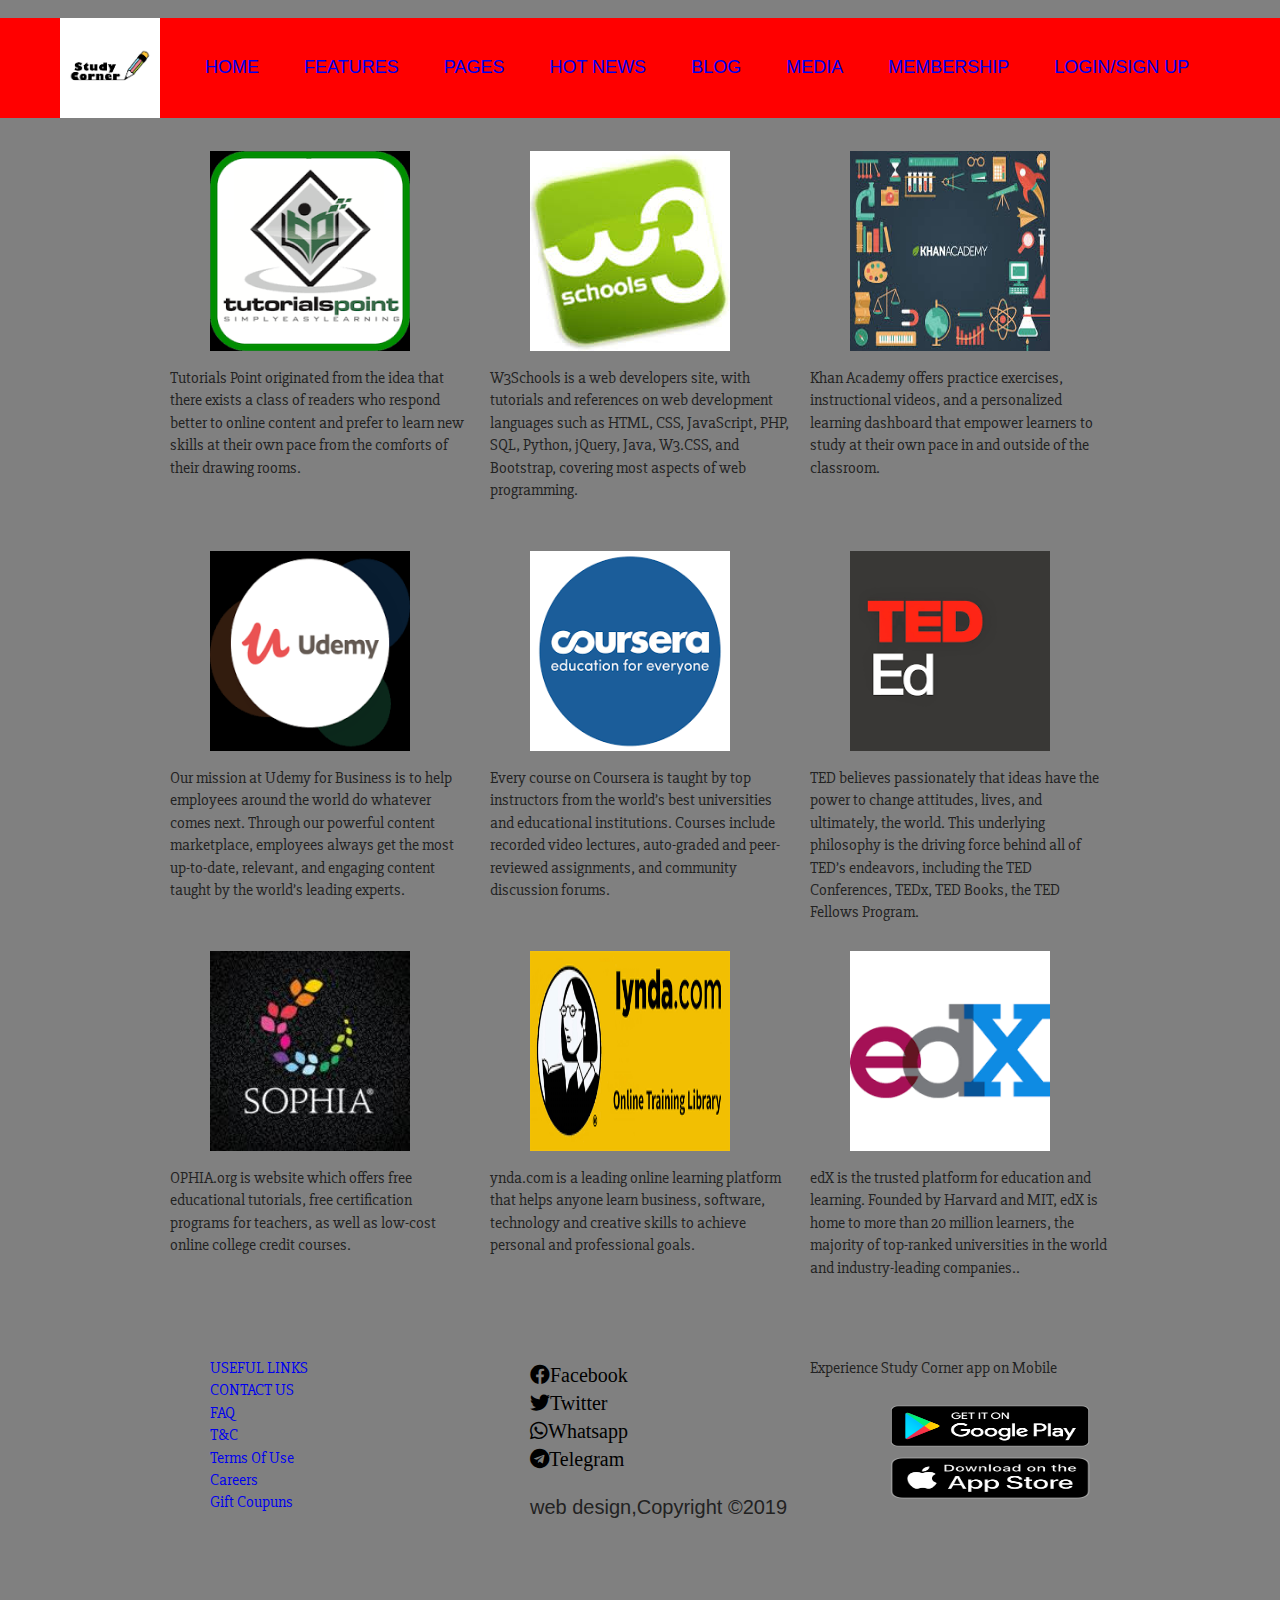
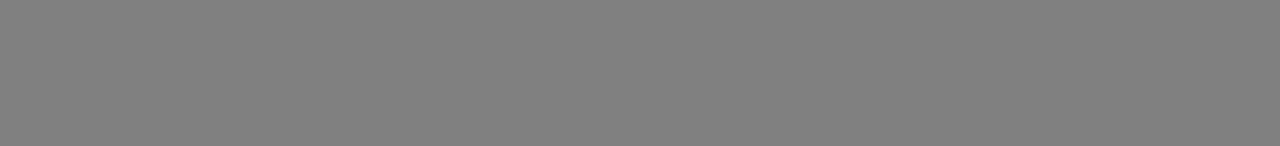
==== index.html @ 23543a0b "version 1.0" ====
<!doctype html>
<html class="no-js" lang="">

<head>
  <meta charset="utf-8">
  <title></title>
  <meta name="description" content="">
  <meta name="viewport" content="width=device-width, initial-scale=1">

  <link rel="manifest" href="site.webmanifest">
  <link rel="apple-touch-icon" href="icon.png">
  <!-- Place favicon.ico in the root directory -->

  <link rel="stylesheet" href="css/normalize.css">
  <link rel="stylesheet" href="css/main.css">
  <link rel="stylesheet" href="css/960.css">
  <link rel="stylesheet" href="css/all.css">
  <link href="https://fonts.googleapis.com/css?family=Slabo+27px&display=swap" rel="stylesheet">
  <meta name="theme-color" content="#fafafa">
</head>

<body>
  <!--[if IE]>
    <p class="browserupgrade">You are using an <strong>outdated</strong> browser. Please <a href="https://browsehappy.com/">upgrade your browser</a> to improve your experience and security.</p>
  <![endif]-->

  <!-- Add your site or application content here -->

  <div class="meta">

    <ul class="secondary">
      <li>
        <a href="#">
          <img src="img/study corner.png" alt="study corner" /></a>
      </li>

      <li>
        <a href="#">HOME</a>
      </li>
      <li>
        <a href="#">FEATURES</a>
      </li>
      <li>
        <a href="#">PAGES</a>
      </li>
      <li>
        <a href="#">HOT NEWS</a>
      </li>
      <li>
        <a href="#">BLOG</a>
      </li>
      <li>
        <a href="#">MEDIA</a>
      </li>
      <li>
        <a href="#">MEMBERSHIP</a>
      </li>
      <li>
        <a href="#">LOGIN/SIGN UP</a>
      </li>
    </ul>
  </div>




  <source>
  <div class="container_12">
    <div class="grid_4">
      <a href="https://www.tutorialspoint.com/" target="_blank">
        <img src="img/tutorialspoint.png" alt="tutorials point" /></a>
      <p>Tutorials Point originated from the idea that there
        exists a class of readers who respond better to online content
        and prefer to learn new skills at their own pace from the comforts
        of their drawing rooms. </p>
    </div>

    <div class="grid_4">
      <a href="https://www.w3schools.com/" target="_blank">
        <img src="img/w3schools.jpeg" alt="w3schools" /></a>
      <p>W3Schools is a web developers site, with tutorials and references
        on web development languages such as HTML, CSS, JavaScript, PHP,
        SQL, Python, jQuery, Java, W3.CSS, and Bootstrap, covering most
        aspects of web programming.

      </p>
    </div>

    <div class="grid_4">
      <a href="https://www.khanacademy.org/" target="_blank">
        <img src="img/khan academy.jpeg" alt="khan academy" /></a>
      <p>Khan Academy offers practice exercises, instructional videos,
        and a personalized learning dashboard that empower learners to
        study at their own pace in and outside of the classroom. </p>
    </div>

    <div class="grid_4">
      <a href="https://www.udemy.com/" target="_blank">
        <img src="img/udemy.png" alt="udemy" /></a>
      <p>Our mission at Udemy for Business is to help employees around
        the world do whatever comes next. Through our powerful content
        marketplace, employees always get the most up-to-date, relevant,
        and engaging content taught by the world’s leading experts.</p>
    </div>

    <div class="grid_4">
      <a href="https://www.coursera.org/" target="_blank">
        <img src="img/courseera.png" alt="courseera" /></a>
      <p>Every course on Coursera is taught by top instructors from the
        world’s best universities and educational institutions. Courses
        include recorded video lectures, auto-graded and peer-reviewed
        assignments, and community discussion forums. </p>
    </div>

    <div class="grid_4">
      <a href="https://ed.ted.com/" target="_blank">
        <img src="img/ted-ed.png" alt="ted-ed" /></a>
      <p>TED believes passionately that ideas have the power to change
        attitudes, lives, and ultimately, the world. This underlying
        philosophy is the driving force behind all of TED’s endeavors,
        including the TED Conferences, TEDx, TED Books, the TED Fellows
        Program.</p>
    </div>

    <div class="grid_4">
      <a href="https://www.sophia.org/" target="_blank">
        <img src="img/sophia.jpeg" alt="sophia" /></a>
      <p>OPHIA.org is website which offers free educational tutorials,
        free certification programs for teachers, as well as low-cost
        online college credit courses.</p>
    </div>

    <div class="grid_4">
      <a href="https://www.lynda.com/" target="_blank">
        <img src="img/lynda.png" alt="lynda" /></a>
      <p>ynda.com is a leading online learning platform that helps anyone
        learn business, software, technology and creative skills to
        achieve personal and professional goals. </p>
    </div>

    <div class="grid_4">
      <a href="https://www.edx.org/" target="_blank">
        <img src="img/edx.png" alt="edx" /></a>
      <p>edX is the trusted platform for education and learning.
        Founded by Harvard and MIT, edX is home to more than 20
        million learners, the majority of top-ranked universities
        in the world and industry-leading companies..</p>
    </div>

   <footer>
    <div class="grid_4">
      <ul class="footer1">

        <li>
          <a href="#">USEFUL LINKS</a>
        </li>
        <li>
          <a href="#">CONTACT US</a>
        </li>
        <li>
          <a href="#">FAQ</a>
        </li>
        <li>
          <a href="#">T&C</a>
        </li>
        <li>
          <a href="#">Terms Of Use</a>
        </li>
        <li>
          <a href="#">Careers</a>
        </li>
        <li>
          <a href="#">Gift Coupuns</a>
        </li>

      </ul>
    </div>

    <div class="grid_4">
      <ul class="footer2">
        <li>
          <a href="#"><i class="fab fa-facebook">Facebook</i></a>
        </li>

        <li>
          <a href="#"><i class="fab fa-twitter">Twitter</i></a>
        </li>

        <li>
          <a href="#"><i class="fab fa-whatsapp">Whatsapp</i></a>
        </li>


        <li>
            <a href="#"><i class="fab fa-telegram">Telegram</i></a>
          </li>

          <li>
            <p>web design,Copyright &copy;2019</p>
          </li>
      </ul>


    </div>


    <div class="grid_4">
      <p>Experience Study Corner app on Mobile</p>
      <ul class="footer3">
        <li>
          <a href="#">
            <img src="img/android.png" alt="Android" />
          </a>
        </li>


        <li>
          <a href="#">
            <img src="img/apple.png" alt="Apple">
          </a>
        </li>
      </ul>
    </div>
  </footer>


  </div>



  <script src="js/vendor/modernizr-3.7.1.min.js"></script>
  <script src="https://code.jquery.com/jquery-3.4.1.min.js"
    integrity="sha256-CSXorXvZcTkaix6Yvo6HppcZGetbYMGWSFlBw8HfCJo=" crossorigin="anonymous"></script>
  <script>window.jQuery || document.write('<script src="js/vendor/jquery-3.4.1.min.js"><\/script>')</script>
  <script src="js/plugins.js"></script>
  <script src="js/main.js"></script>

  <!-- Google Analytics: change UA-XXXXX-Y to be your site's ID. -->
  <script>
    window.ga = function () { ga.q.push(arguments) }; ga.q = []; ga.l = +new Date;
    ga('create', 'UA-XXXXX-Y', 'auto'); ga('set', 'transport', 'beacon'); ga('send', 'pageview')
  </script>
  <script src="https://www.google-analytics.com/analytics.js" async></script>
</body>

</html>
---- css/main.css ----
/*! HTML5 Boilerplate v7.2.0 | MIT License | https://html5boilerplate.com/ */

/* main.css 2.0.0 | MIT License | https://github.com/h5bp/main.css#readme */
/*
 * What follows is the result of much research on cross-browser styling.
 * Credit left inline and big thanks to Nicolas Gallagher, Jonathan Neal,
 * Kroc Camen, and the H5BP dev community and team.
 */

/* ==========================================================================
   Base styles: opinionated defaults
   ========================================================================== */

html {
  color: #222;
  font-size: 1em;
  line-height: 1.4;
}

/*
 * Remove text-shadow in selection highlight:
 * https://twitter.com/miketaylr/status/12228805301
 *
 * Vendor-prefixed and regular ::selection selectors cannot be combined:
 * https://stackoverflow.com/a/16982510/7133471
 *
 * Customize the background color to match your design.
 */

::-moz-selection {
  background: #b3d4fc;
  text-shadow: none;
}

::selection {
  background: #b3d4fc;
  text-shadow: none;
}

/*
 * A better looking default horizontal rule
 */

hr {
  display: block;
  height: 1px;
  border: 0;
  border-top: 1px solid #ccc;
  margin: 1em 0;
  padding: 0;
}

/*
 * Remove the gap between audio, canvas, iframes,
 * images, videos and the bottom of their containers:
 * https://github.com/h5bp/html5-boilerplate/issues/440
 */

audio,
canvas,
iframe,
img,
svg,
video {
  vertical-align: middle;
}

/*
 * Remove default fieldset styles.
 */

fieldset {
  border: 0;
  margin: 0;
  padding: 0;
}

/*
 * Allow only vertical resizing of textareas.
 */

textarea {
  resize: vertical;
}

/* ==========================================================================
   Browser Upgrade Prompt
   ========================================================================== */

.browserupgrade {
  margin: 0.2em 0;
  background: #ccc;
  color: #000;
  padding: 0.2em 0;
}

/* ==========================================================================
   Author's custom styles
   ========================================================================== */

/* ==========================================================================
   Helper classes
   ========================================================================== */

/*
 * Hide visually and from screen readers
 */

.hidden {
  display: none !important;
}

/*
* Hide only visually, but have it available for screen readers:
* https://snook.ca/archives/html_and_css/hiding-content-for-accessibility
*
* 1. For long content, line feeds are not interpreted as spaces and small width
*    causes content to wrap 1 word per line:
*    https://medium.com/@jessebeach/beware-smushed-off-screen-accessible-text-5952a4c2cbfe
*/

.sr-only {
  border: 0;
  clip: rect(0, 0, 0, 0);
  height: 1px;
  margin: -1px;
  overflow: hidden;
  padding: 0;
  position: absolute;
  white-space: nowrap;
  width: 1px;
  /* 1 */
}

/*
* Extends the .sr-only class to allow the element
* to be focusable when navigated to via the keyboard:
* https://www.drupal.org/node/897638
*/

.sr-only.focusable:active,
.sr-only.focusable:focus {
  clip: auto;
  height: auto;
  margin: 0;
  overflow: visible;
  position: static;
  white-space: inherit;
  width: auto;
}

/*
* Hide visually and from screen readers, but maintain layout
*/

.invisible {
  visibility: hidden;
}

/*
* Clearfix: contain floats
*
* For modern browsers
* 1. The space content is one way to avoid an Opera bug when the
*    `contenteditable` attribute is included anywhere else in the document.
*    Otherwise it causes space to appear at the top and bottom of elements
*    that receive the `clearfix` class.
* 2. The use of `table` rather than `block` is only necessary if using
*    `:before` to contain the top-margins of child elements.
*/

.clearfix:before,
.clearfix:after {
  content: " ";
  /* 1 */
  display: table;
  /* 2 */
}

.clearfix:after {
  clear: both;
}

/* ==========================================================================
   EXAMPLE Media Queries for Responsive Design.
   These examples override the primary ('mobile first') styles.
   Modify as content requires.
   ========================================================================== */

@media only screen and (min-width: 35em) {
  /* Style adjustments for viewports that meet the condition */
}

@media print,
  (-webkit-min-device-pixel-ratio: 1.25),
  (min-resolution: 1.25dppx),
  (min-resolution: 120dpi) {
  /* Style adjustments for high resolution devices */
}

/* ==========================================================================
   Print styles.
   Inlined to avoid the additional HTTP request:
   https://www.phpied.com/delay-loading-your-print-css/
   ========================================================================== */

@media print {
  *,
  *:before,
  *:after {
    background: transparent !important;
    color: #000 !important;
    /* Black prints faster */
    -webkit-box-shadow: none !important;
    box-shadow: none !important;
    text-shadow: none !important;
  }
  a,
  a:visited {
    text-decoration: underline;
  }
  a[href]:after {
    content: " (" attr(href) ")";
  }
  abbr[title]:after {
    content: " (" attr(title) ")";
  }
  /*
     * Don't show links that are fragment identifiers,
     * or use the `javascript:` pseudo protocol
     */
  a[href^="#"]:after,
  a[href^="javascript:"]:after {
    content: "";
  }
  pre {
    white-space: pre-wrap !important;
  }
  pre,
  blockquote {
    border: 1px solid #999;
    page-break-inside: avoid;
  }
  /*
     * Printing Tables:
     * https://web.archive.org/web/20180815150934/http://css-discuss.incutio.com/wiki/Printing_Tables
     */
  thead {
    display: table-header-group;
  }
  tr,
  img {
    page-break-inside: avoid;
  }
  p,
  h2,
  h3 {
    orphans: 3;
    widows: 3;
  }
  h2,
  h3 {
    page-break-after: avoid;
  }
}




body{
  background: gray;
}
.secondary li a img{
  width:100px;
  height: 100px;
  margin-top: 0px;
}



.meta {
  margin-top:10px;
  background: red;
  text-align: left;
  font-family: sans-serif;
  font-size:18px;
  position: relative;
  
}
.meta li {

  display: inline;
  border-top: -20px;
}
.meta a{
  top: 25px;
  text-decoration: none;
  padding: 20px;
}
.meta a:hover{
color: silver;
}
.container_12 {
  margin-top: 10px;
  padding: 5px;
  width: 700px;

}
 .grid_4 {
  width: 200px;
  height:400px;
  font-family: 'Slabo 27px', serif;
}
.grid_4 img{
  margin-top: 10px;
  margin-left: 40px;
  height: 200px;
  width: 200px;
  
}
.grid_4 img:hover{
 

}
.footer1 {
}
.footer1 a {
  text-decoration: none;

}
.footer1 li{
  list-style: none;
}
.footer1 li a:hover {
  color: gray;

}
.footer2 {
  text-decoration: none;
  font-family: sans-serif;
  font-size: 20px;

}
.footer2 li{
  list-style: none;
}
.footer2 li a i {
  color: #000;
}
.footer3 {
}
.footer3 li{
  list-style: none;
}
.footer3 li img{
  margin-right: 10px;
  height: 42px;
}
---- css/960.css ----
/*
  960 Grid System ~ Core CSS.
  Learn more ~ http://960.gs/

  Licensed under GPL and MIT.
*/

/*
  Forces backgrounds to span full width,
  even if there is horizontal scrolling.
  Increase this if your layout is wider.

  Note: IE6 works fine without this fix.
*/

body {
  min-width: 960px;
}

/* `Container
----------------------------------------------------------------------------------------------------*/

.container_12,
.container_16 {
  margin-left: auto;
  margin-right: auto;
  width: 960px;
}

/* `Grid >> Global
----------------------------------------------------------------------------------------------------*/

.grid_1,
.grid_2,
.grid_3,
.grid_4,
.grid_5,
.grid_6,
.grid_7,
.grid_8,
.grid_9,
.grid_10,
.grid_11,
.grid_12,
.grid_13,
.grid_14,
.grid_15,
.grid_16 {
  display: inline;
  float: left;
  margin-left: 10px;
  margin-right: 10px;
}

.push_1, .pull_1,
.push_2, .pull_2,
.push_3, .pull_3,
.push_4, .pull_4,
.push_5, .pull_5,
.push_6, .pull_6,
.push_7, .pull_7,
.push_8, .pull_8,
.push_9, .pull_9,
.push_10, .pull_10,
.push_11, .pull_11,
.push_12, .pull_12,
.push_13, .pull_13,
.push_14, .pull_14,
.push_15, .pull_15 {
  position: relative;
}

.container_12 .grid_3,
.container_16 .grid_4 {
  width: 220px;
}

.container_12 .grid_6,
.container_16 .grid_8 {
  width: 460px;
}

.container_12 .grid_9,
.container_16 .grid_12 {
  width: 700px;
}

.container_12 .grid_12,
.container_16 .grid_16 {
  width: 940px;
}

/* `Grid >> Children (Alpha ~ First, Omega ~ Last)
----------------------------------------------------------------------------------------------------*/

.alpha {
  margin-left: 0;
}

.omega {
  margin-right: 0;
}

/* `Grid >> 12 Columns
----------------------------------------------------------------------------------------------------*/

.container_12 .grid_1 {
  width: 60px;
}

.container_12 .grid_2 {
  width: 140px;
}

.container_12 .grid_4 {
  width: 300px;
}

.container_12 .grid_5 {
  width: 380px;
}

.container_12 .grid_7 {
  width: 540px;
}

.container_12 .grid_8 {
  width: 620px;
}

.container_12 .grid_10 {
  width: 780px;
}

.container_12 .grid_11 {
  width: 860px;
}

/* `Grid >> 16 Columns
----------------------------------------------------------------------------------------------------*/

.container_16 .grid_1 {
  width: 40px;
}

.container_16 .grid_2 {
  width: 100px;
}

.container_16 .grid_3 {
  width: 160px;
}

.container_16 .grid_5 {
  width: 280px;
}

.container_16 .grid_6 {
  width: 340px;
}

.container_16 .grid_7 {
  width: 400px;
}

.container_16 .grid_9 {
  width: 520px;
}

.container_16 .grid_10 {
  width: 580px;
}

.container_16 .grid_11 {
  width: 640px;
}

.container_16 .grid_13 {
  width: 760px;
}

.container_16 .grid_14 {
  width: 820px;
}

.container_16 .grid_15 {
  width: 880px;
}

/* `Prefix Extra Space >> Global
----------------------------------------------------------------------------------------------------*/

.container_12 .prefix_3,
.container_16 .prefix_4 {
  padding-left: 240px;
}

.container_12 .prefix_6,
.container_16 .prefix_8 {
  padding-left: 480px;
}

.container_12 .prefix_9,
.container_16 .prefix_12 {
  padding-left: 720px;
}

/* `Prefix Extra Space >> 12 Columns
----------------------------------------------------------------------------------------------------*/

.container_12 .prefix_1 {
  padding-left: 80px;
}

.container_12 .prefix_2 {
  padding-left: 160px;
}

.container_12 .prefix_4 {
  padding-left: 320px;
}

.container_12 .prefix_5 {
  padding-left: 400px;
}

.container_12 .prefix_7 {
  padding-left: 560px;
}

.container_12 .prefix_8 {
  padding-left: 640px;
}

.container_12 .prefix_10 {
  padding-left: 800px;
}

.container_12 .prefix_11 {
  padding-left: 880px;
}

/* `Prefix Extra Space >> 16 Columns
----------------------------------------------------------------------------------------------------*/

.container_16 .prefix_1 {
  padding-left: 60px;
}

.container_16 .prefix_2 {
  padding-left: 120px;
}

.container_16 .prefix_3 {
  padding-left: 180px;
}

.container_16 .prefix_5 {
  padding-left: 300px;
}

.container_16 .prefix_6 {
  padding-left: 360px;
}

.container_16 .prefix_7 {
  padding-left: 420px;
}

.container_16 .prefix_9 {
  padding-left: 540px;
}

.container_16 .prefix_10 {
  padding-left: 600px;
}

.container_16 .prefix_11 {
  padding-left: 660px;
}

.container_16 .prefix_13 {
  padding-left: 780px;
}

.container_16 .prefix_14 {
  padding-left: 840px;
}

.container_16 .prefix_15 {
  padding-left: 900px;
}

/* `Suffix Extra Space >> Global
----------------------------------------------------------------------------------------------------*/

.container_12 .suffix_3,
.container_16 .suffix_4 {
  padding-right: 240px;
}

.container_12 .suffix_6,
.container_16 .suffix_8 {
  padding-right: 480px;
}

.container_12 .suffix_9,
.container_16 .suffix_12 {
  padding-right: 720px;
}

/* `Suffix Extra Space >> 12 Columns
----------------------------------------------------------------------------------------------------*/

.container_12 .suffix_1 {
  padding-right: 80px;
}

.container_12 .suffix_2 {
  padding-right: 160px;
}

.container_12 .suffix_4 {
  padding-right: 320px;
}

.container_12 .suffix_5 {
  padding-right: 400px;
}

.container_12 .suffix_7 {
  padding-right: 560px;
}

.container_12 .suffix_8 {
  padding-right: 640px;
}

.container_12 .suffix_10 {
  padding-right: 800px;
}

.container_12 .suffix_11 {
  padding-right: 880px;
}

/* `Suffix Extra Space >> 16 Columns
----------------------------------------------------------------------------------------------------*/

.container_16 .suffix_1 {
  padding-right: 60px;
}

.container_16 .suffix_2 {
  padding-right: 120px;
}

.container_16 .suffix_3 {
  padding-right: 180px;
}

.container_16 .suffix_5 {
  padding-right: 300px;
}

.container_16 .suffix_6 {
  padding-right: 360px;
}

.container_16 .suffix_7 {
  padding-right: 420px;
}

.container_16 .suffix_9 {
  padding-right: 540px;
}

.container_16 .suffix_10 {
  padding-right: 600px;
}

.container_16 .suffix_11 {
  padding-right: 660px;
}

.container_16 .suffix_13 {
  padding-right: 780px;
}

.container_16 .suffix_14 {
  padding-right: 840px;
}

.container_16 .suffix_15 {
  padding-right: 900px;
}

/* `Push Space >> Global
----------------------------------------------------------------------------------------------------*/

.container_12 .push_3,
.container_16 .push_4 {
  left: 240px;
}

.container_12 .push_6,
.container_16 .push_8 {
  left: 480px;
}

.container_12 .push_9,
.container_16 .push_12 {
  left: 720px;
}

/* `Push Space >> 12 Columns
----------------------------------------------------------------------------------------------------*/

.container_12 .push_1 {
  left: 80px;
}

.container_12 .push_2 {
  left: 160px;
}

.container_12 .push_4 {
  left: 320px;
}

.container_12 .push_5 {
  left: 400px;
}

.container_12 .push_7 {
  left: 560px;
}

.container_12 .push_8 {
  left: 640px;
}

.container_12 .push_10 {
  left: 800px;
}

.container_12 .push_11 {
  left: 880px;
}

/* `Push Space >> 16 Columns
----------------------------------------------------------------------------------------------------*/

.container_16 .push_1 {
  left: 60px;
}

.container_16 .push_2 {
  left: 120px;
}

.container_16 .push_3 {
  left: 180px;
}

.container_16 .push_5 {
  left: 300px;
}

.container_16 .push_6 {
  left: 360px;
}

.container_16 .push_7 {
  left: 420px;
}

.container_16 .push_9 {
  left: 540px;
}

.container_16 .push_10 {
  left: 600px;
}

.container_16 .push_11 {
  left: 660px;
}

.container_16 .push_13 {
  left: 780px;
}

.container_16 .push_14 {
  left: 840px;
}

.container_16 .push_15 {
  left: 900px;
}

/* `Pull Space >> Global
----------------------------------------------------------------------------------------------------*/

.container_12 .pull_3,
.container_16 .pull_4 {
  left: -240px;
}

.container_12 .pull_6,
.container_16 .pull_8 {
  left: -480px;
}

.container_12 .pull_9,
.container_16 .pull_12 {
  left: -720px;
}

/* `Pull Space >> 12 Columns
----------------------------------------------------------------------------------------------------*/

.container_12 .pull_1 {
  left: -80px;
}

.container_12 .pull_2 {
  left: -160px;
}

.container_12 .pull_4 {
  left: -320px;
}

.container_12 .pull_5 {
  left: -400px;
}

.container_12 .pull_7 {
  left: -560px;
}

.container_12 .pull_8 {
  left: -640px;
}

.container_12 .pull_10 {
  left: -800px;
}

.container_12 .pull_11 {
  left: -880px;
}

/* `Pull Space >> 16 Columns
----------------------------------------------------------------------------------------------------*/

.container_16 .pull_1 {
  left: -60px;
}

.container_16 .pull_2 {
  left: -120px;
}

.container_16 .pull_3 {
  left: -180px;
}

.container_16 .pull_5 {
  left: -300px;
}

.container_16 .pull_6 {
  left: -360px;
}

.container_16 .pull_7 {
  left: -420px;
}

.container_16 .pull_9 {
  left: -540px;
}

.container_16 .pull_10 {
  left: -600px;
}

.container_16 .pull_11 {
  left: -660px;
}

.container_16 .pull_13 {
  left: -780px;
}

.container_16 .pull_14 {
  left: -840px;
}

.container_16 .pull_15 {
  left: -900px;
}

/* `Clear Floated Elements
----------------------------------------------------------------------------------------------------*/

/* http://sonspring.com/journal/clearing-floats */

.clear {
  clear: both;
  display: block;
  overflow: hidden;
  visibility: hidden;
  width: 0;
  height: 0;
}

/* http://www.yuiblog.com/blog/2010/09/27/clearfix-reloaded-overflowhidden-demystified */

.clearfix:before,
.clearfix:after,
.container_12:before,
.container_12:after,
.container_16:before,
.container_16:after {
  content: '.';
  display: block;
  overflow: hidden;
  visibility: hidden;
  font-size: 0;
  line-height: 0;
  width: 0;
  height: 0;
}

.clearfix:after,
.container_12:after,
.container_16:after {
  clear: both;
}

/*
  The following zoom:1 rule is specifically for IE6 + IE7.
  Move to separate stylesheet if invalid CSS is a problem.
*/

.clearfix,
.container_12,
.container_16 {
  zoom: 1;
}
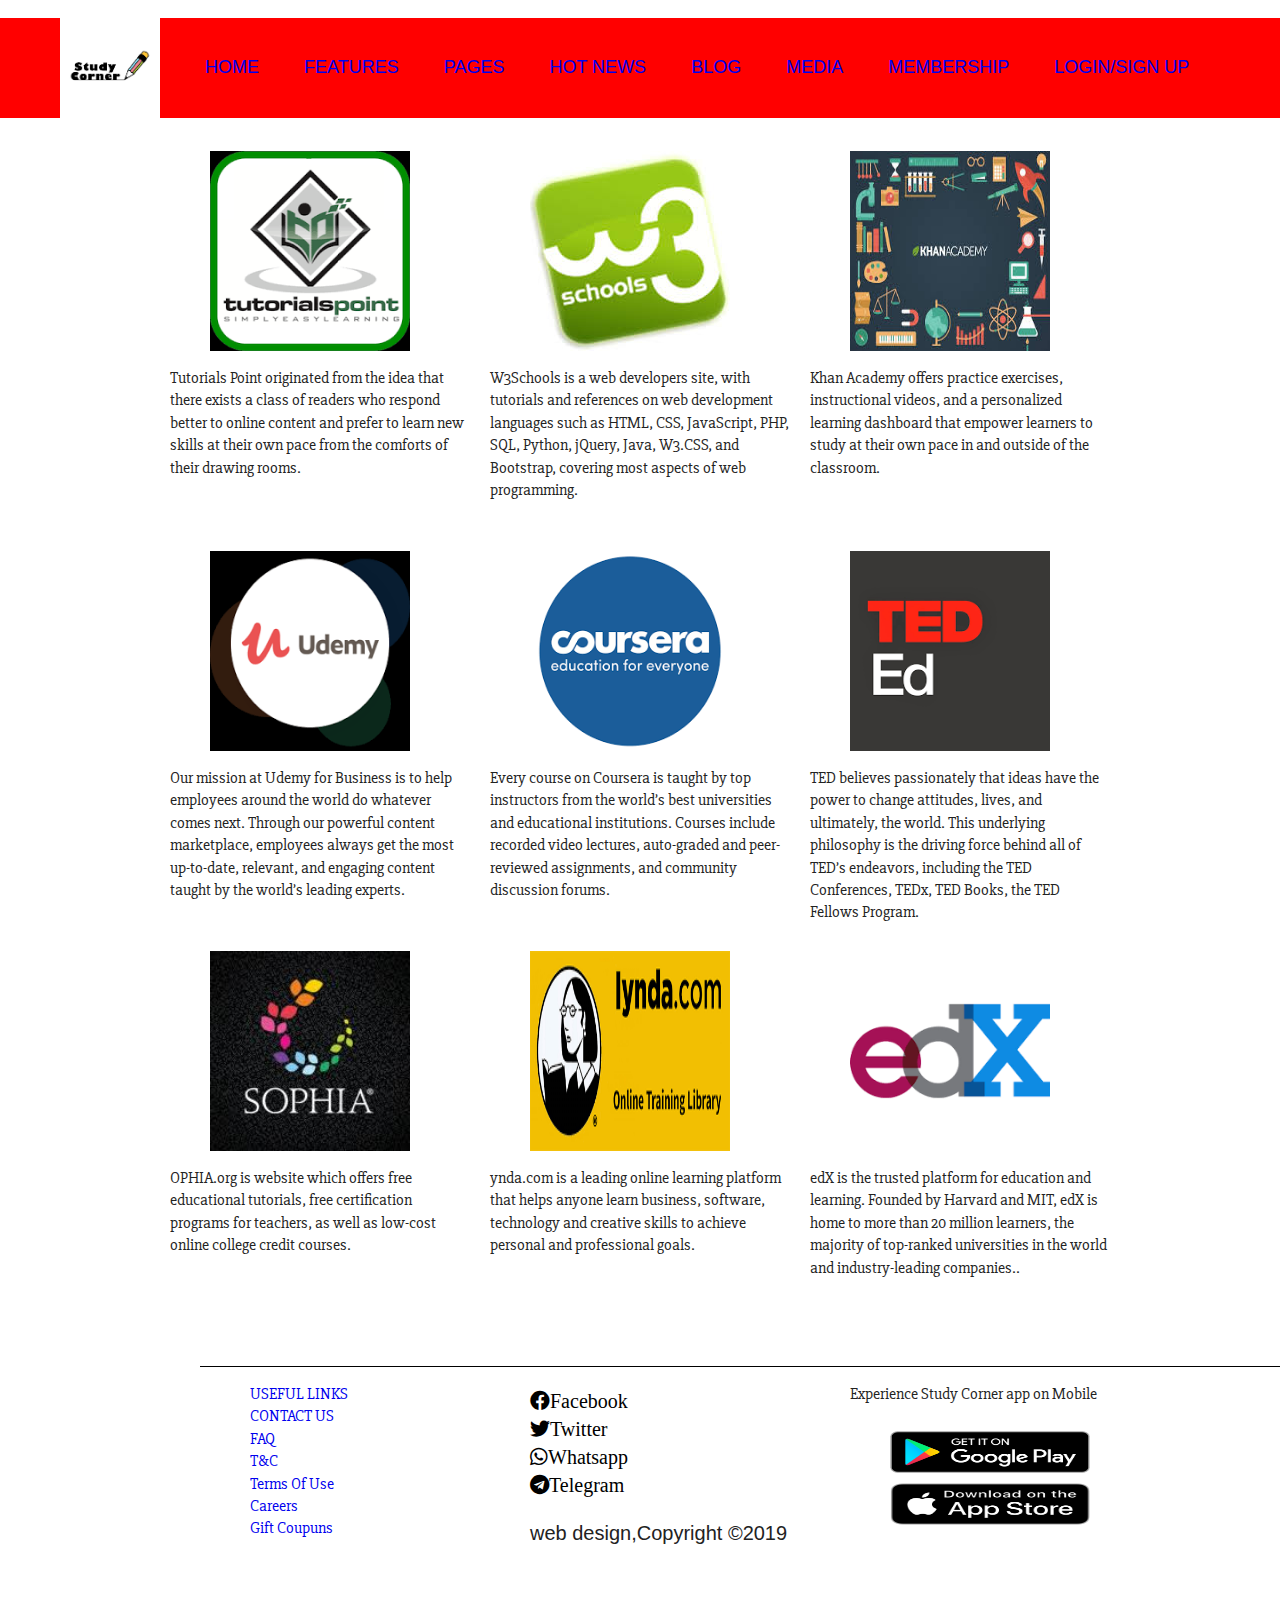
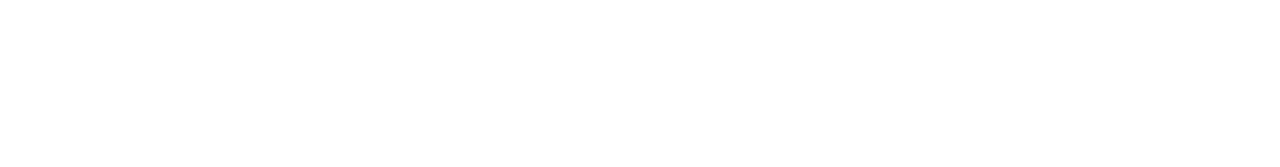
==== commit cd8be4ed: "versio 1.2" ====
--- a/index.html
+++ b/index.html
@@ -26,7 +26,7 @@
 
   <!-- Add your site or application content here -->
 
-  <div class="meta">
+  <div class="nav">
 
     <ul class="secondary">
       <li>
@@ -146,8 +146,9 @@
         million learners, the majority of top-ranked universities
         in the world and industry-leading companies..</p>
     </div>
-
-   <footer>
+  </div>
+
+  <footer>
     <div class="grid_4">
       <ul class="footer1">
 
@@ -176,6 +177,9 @@
       </ul>
     </div>
 
+
+
+
     <div class="grid_4">
       <ul class="footer2">
         <li>
@@ -192,12 +196,12 @@
 
 
         <li>
-            <a href="#"><i class="fab fa-telegram">Telegram</i></a>
-          </li>
-
-          <li>
-            <p>web design,Copyright &copy;2019</p>
-          </li>
+          <a href="#"><i class="fab fa-telegram">Telegram</i></a>
+        </li>
+
+        <li>
+          <p>web design,Copyright &copy;2019</p>
+        </li>
       </ul>
 
 
@@ -205,8 +209,9 @@
 
 
     <div class="grid_4">
-      <p>Experience Study Corner app on Mobile</p>
+     
       <ul class="footer3">
+          <p>Experience Study Corner app on Mobile</p>
         <li>
           <a href="#">
             <img src="img/android.png" alt="Android" />
@@ -224,7 +229,7 @@
   </footer>
 
 
-  </div>
+
 
 
 
--- a/css/main.css
+++ b/css/main.css
@@ -268,7 +268,7 @@
 
 
 body{
-  background: gray;
+
 }
 .secondary li a img{
   width:100px;
@@ -278,7 +278,7 @@
 
 
 
-.meta {
+.nav {
   margin-top:10px;
   background: red;
   text-align: left;
@@ -287,17 +287,17 @@
   position: relative;
   
 }
-.meta li {
+.nav li {
 
   display: inline;
   border-top: -20px;
 }
-.meta a{
+.nav a{
   top: 25px;
   text-decoration: none;
   padding: 20px;
 }
-.meta a:hover{
+.nav a:hover{
 color: silver;
 }
 .container_12 {
@@ -322,7 +322,15 @@
  
 
 }
+footer {
+  border-top:1px solid black;
+  padding: -300px;
+  margin-top: 20px;
+  background-color: red;
+margin-left: 200px;
+}
 .footer1 {
+  width: 200px;
 }
 .footer1 a {
   text-decoration: none;
@@ -332,10 +340,13 @@
   list-style: none;
 }
 .footer1 li a:hover {
-  color: gray;
+  color: rgb(59, 187, 33);
 
 }
 .footer2 {
+ 
+  padding-left: 100px;
+  width: 300px;
   text-decoration: none;
   font-family: sans-serif;
   font-size: 20px;
@@ -348,6 +359,8 @@
   color: #000;
 }
 .footer3 {
+  padding-left: 200px;
+  width: 700px;
 }
 .footer3 li{
   list-style: none;
@@ -356,3 +369,8 @@
   margin-right: 10px;
   height: 42px;
 }
+
+
+
+
+
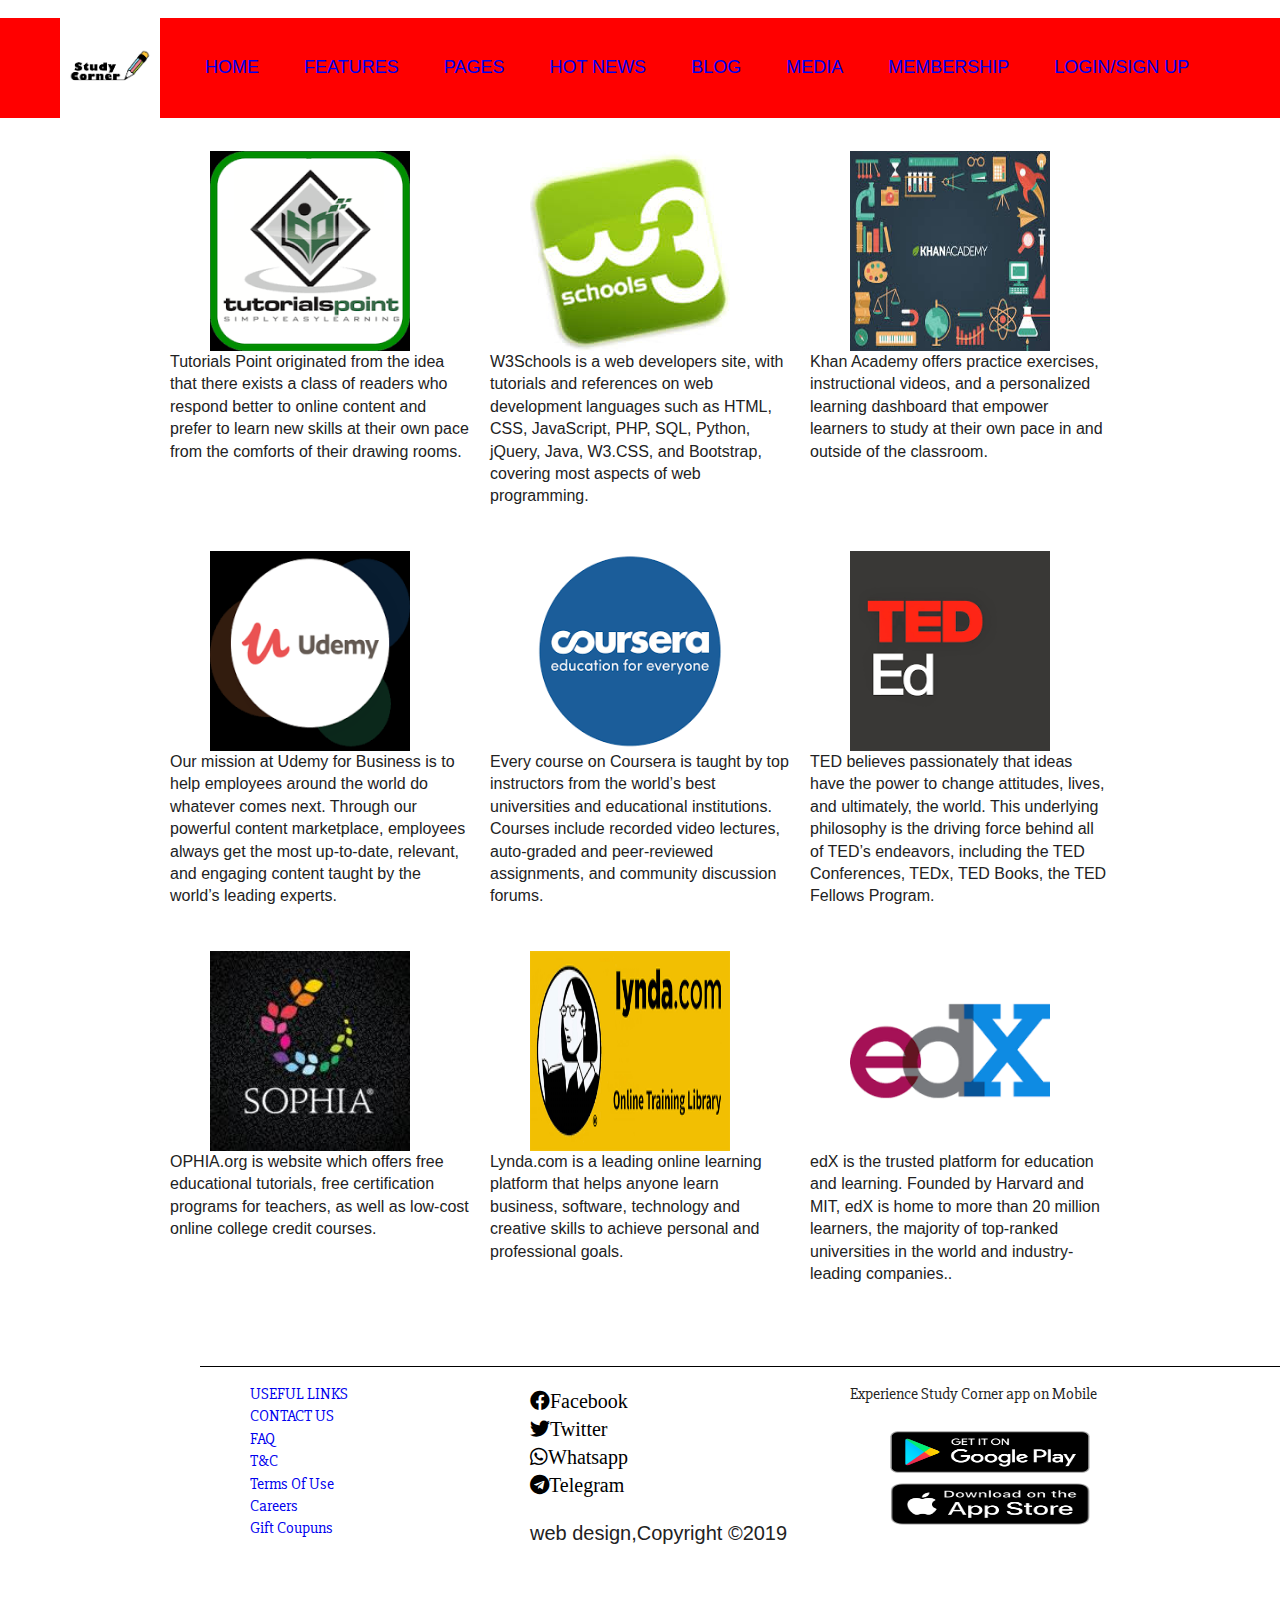
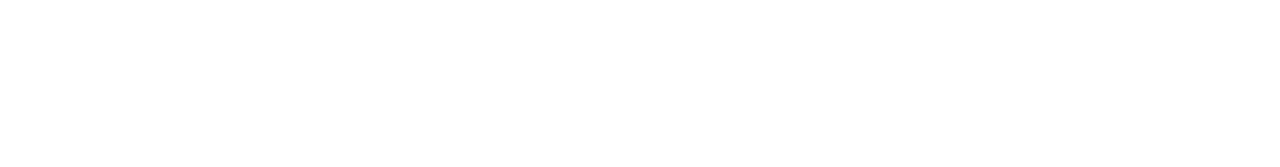
==== commit bf30a6c4: "version 1.3" ====
--- a/index.html
+++ b/index.html
@@ -3,7 +3,7 @@
 
 <head>
   <meta charset="utf-8">
-  <title></title>
+  <title>Study Corner</title>
   <meta name="description" content="">
   <meta name="viewport" content="width=device-width, initial-scale=1">
 
@@ -69,82 +69,82 @@
     <div class="grid_4">
       <a href="https://www.tutorialspoint.com/" target="_blank">
         <img src="img/tutorialspoint.png" alt="tutorials point" /></a>
-      <p>Tutorials Point originated from the idea that there
+      <article>Tutorials Point originated from the idea that there
         exists a class of readers who respond better to online content
         and prefer to learn new skills at their own pace from the comforts
-        of their drawing rooms. </p>
+        of their drawing rooms. </article>
     </div>
 
     <div class="grid_4">
       <a href="https://www.w3schools.com/" target="_blank">
         <img src="img/w3schools.jpeg" alt="w3schools" /></a>
-      <p>W3Schools is a web developers site, with tutorials and references
+      <article>W3Schools is a web developers site, with tutorials and references
         on web development languages such as HTML, CSS, JavaScript, PHP,
         SQL, Python, jQuery, Java, W3.CSS, and Bootstrap, covering most
         aspects of web programming.
 
-      </p>
+      </article>
     </div>
 
     <div class="grid_4">
       <a href="https://www.khanacademy.org/" target="_blank">
         <img src="img/khan academy.jpeg" alt="khan academy" /></a>
-      <p>Khan Academy offers practice exercises, instructional videos,
+      <article>Khan Academy offers practice exercises, instructional videos,
         and a personalized learning dashboard that empower learners to
-        study at their own pace in and outside of the classroom. </p>
+        study at their own pace in and outside of the classroom. </article>
     </div>
 
     <div class="grid_4">
       <a href="https://www.udemy.com/" target="_blank">
         <img src="img/udemy.png" alt="udemy" /></a>
-      <p>Our mission at Udemy for Business is to help employees around
+      <article>Our mission at Udemy for Business is to help employees around
         the world do whatever comes next. Through our powerful content
         marketplace, employees always get the most up-to-date, relevant,
-        and engaging content taught by the world’s leading experts.</p>
+        and engaging content taught by the world’s leading experts.</article>
     </div>
 
     <div class="grid_4">
       <a href="https://www.coursera.org/" target="_blank">
         <img src="img/courseera.png" alt="courseera" /></a>
-      <p>Every course on Coursera is taught by top instructors from the
+      <article>Every course on Coursera is taught by top instructors from the
         world’s best universities and educational institutions. Courses
         include recorded video lectures, auto-graded and peer-reviewed
-        assignments, and community discussion forums. </p>
+        assignments, and community discussion forums. </article>
     </div>
 
     <div class="grid_4">
       <a href="https://ed.ted.com/" target="_blank">
         <img src="img/ted-ed.png" alt="ted-ed" /></a>
-      <p>TED believes passionately that ideas have the power to change
+      <article>TED believes passionately that ideas have the power to change
         attitudes, lives, and ultimately, the world. This underlying
         philosophy is the driving force behind all of TED’s endeavors,
         including the TED Conferences, TEDx, TED Books, the TED Fellows
-        Program.</p>
+        Program.</article>
     </div>
 
     <div class="grid_4">
       <a href="https://www.sophia.org/" target="_blank">
         <img src="img/sophia.jpeg" alt="sophia" /></a>
-      <p>OPHIA.org is website which offers free educational tutorials,
+      <article>OPHIA.org is website which offers free educational tutorials,
         free certification programs for teachers, as well as low-cost
-        online college credit courses.</p>
+        online college credit courses.</article>
     </div>
 
     <div class="grid_4">
       <a href="https://www.lynda.com/" target="_blank">
         <img src="img/lynda.png" alt="lynda" /></a>
-      <p>ynda.com is a leading online learning platform that helps anyone
+      <article>Lynda.com is a leading online learning platform that helps anyone
         learn business, software, technology and creative skills to
-        achieve personal and professional goals. </p>
+        achieve personal and professional goals. </article>
     </div>
 
     <div class="grid_4">
       <a href="https://www.edx.org/" target="_blank">
         <img src="img/edx.png" alt="edx" /></a>
-      <p>edX is the trusted platform for education and learning.
+      <article>edX is the trusted platform for education and learning.
         Founded by Harvard and MIT, edX is home to more than 20
         million learners, the majority of top-ranked universities
-        in the world and industry-leading companies..</p>
+        in the world and industry-leading companies..</article>
     </div>
   </div>
 
--- a/css/main.css
+++ b/css/main.css
@@ -268,6 +268,8 @@
 
 
 body{
+  position: fix;
+  width: 100%;
 
 }
 .secondary li a img{
@@ -306,6 +308,9 @@
   width: 700px;
 
 }
+article {
+  font-family: sans-serif;
+}
  .grid_4 {
   width: 200px;
   height:400px;
@@ -326,7 +331,6 @@
   border-top:1px solid black;
   padding: -300px;
   margin-top: 20px;
-  background-color: red;
 margin-left: 200px;
 }
 .footer1 {
